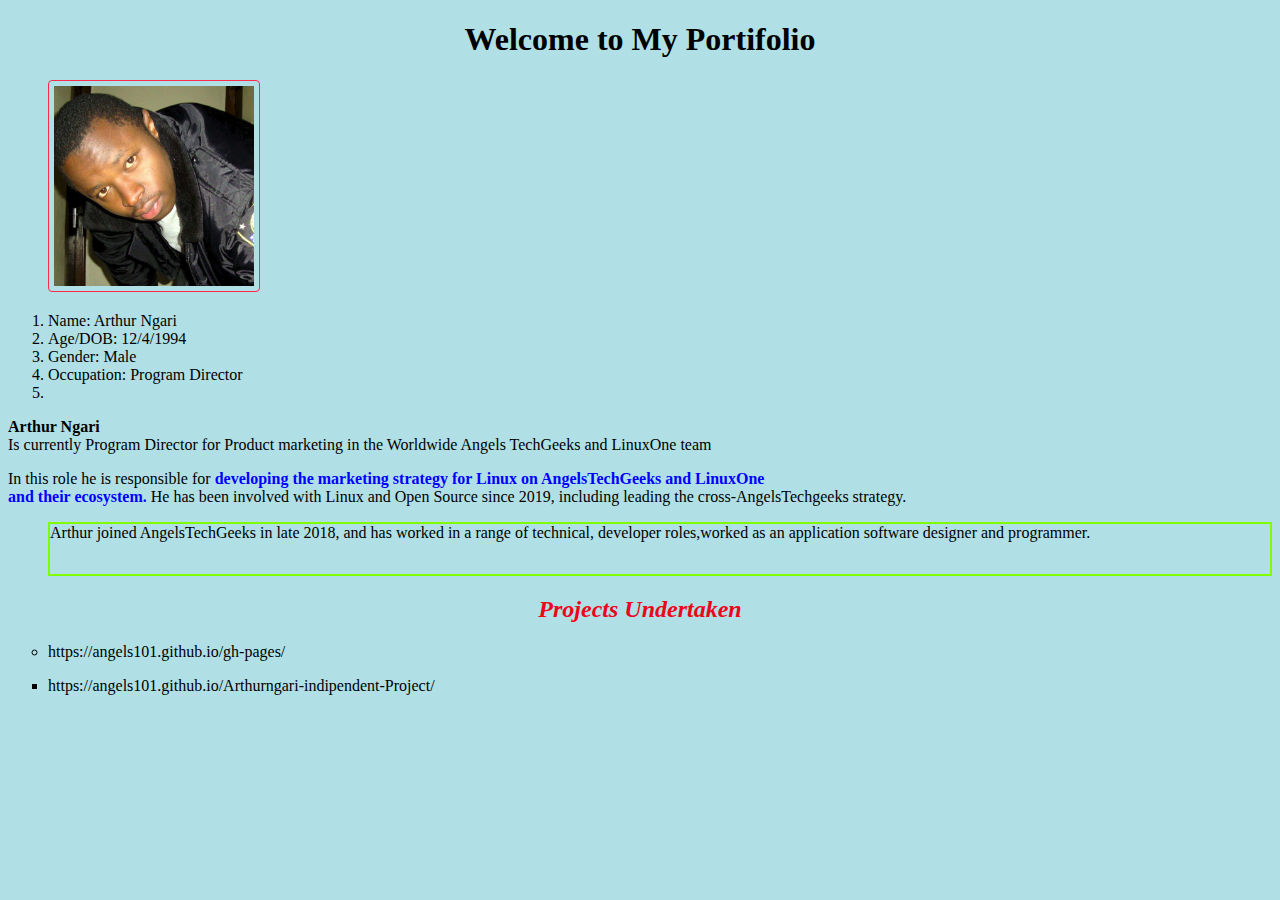
==== IP.html @ 93ebdd72 "Unordered list" ====
<!DOCTYPE html>
<html>
    <head>
        <link href="css/styles.css" rel="stylesheet" type="text/css">
        <title>ArthurPortifilio</title>
    </head>
    <body>
        <body style="background-color:powderblue;"></body>
       <h1><b>Welcome to My Portifolio</span></b></h1>
    <ul>
      <img src="images/lokin.png" alt="lokin">
    </ul>
        <ol>
            <li>Name:               Arthur Ngari</li>
            <li>Age/DOB:            12/4/1994</li>
            <li>Gender:             Male</li>
            <li>Occupation:         Program Director</li>
            <li></li>
        </ol>
        <P class="intro"><strong>Arthur Ngari</strong> 
        <br>Is currently Program Director for Product marketing in the Worldwide Angels TechGeeks and LinuxOne team</P>
        <P>In this role he is responsible for <span style="color:blue;font-weight:bold">developing the marketing strategy for Linux on AngelsTechGeeks and LinuxOne <br> and their
            ecosystem.</span> He has been involved with Linux and Open Source since 2019, including leading the cross-AngelsTechgeeks strategy.</P>
            <P style="margin-left: 2.5em; padding: 0 7em 2em 0;border-width: 2px; border-color: chartreuse; border-style: solid;">
            Arthur joined AngelsTechGeeks in late 2018, and has worked in a range of technical, developer roles,worked as an application software designer and programmer. </P>
            <h2>Projects Undertaken</h2>
            <ul style="list-style-type:circle;">
                <li>https://angels101.github.io/gh-pages/</li>
            </ul>
            <ul style="list-style-type: square;">
            <li>https://angels101.github.io/Arthurngari-indipendent-Project/</li></ul>
    </body>
</html>
---- css/styles.css ----
intro {
   text-decoration-color: rgb(206, 5, 5); 
}

h1 {
    text-align: center;
}

img {
    border: 1px solid #ff294d;
    border-radius: 4px;
    padding: 5px;
    width: 200px;
}
img:hover {
    box-shadow: rgb(163, 167, 157);
}

img {
    float: none;
}
h2 {
    font-style: italic;
    text-align: center;
    color: rgb(235, 6, 25);
  }
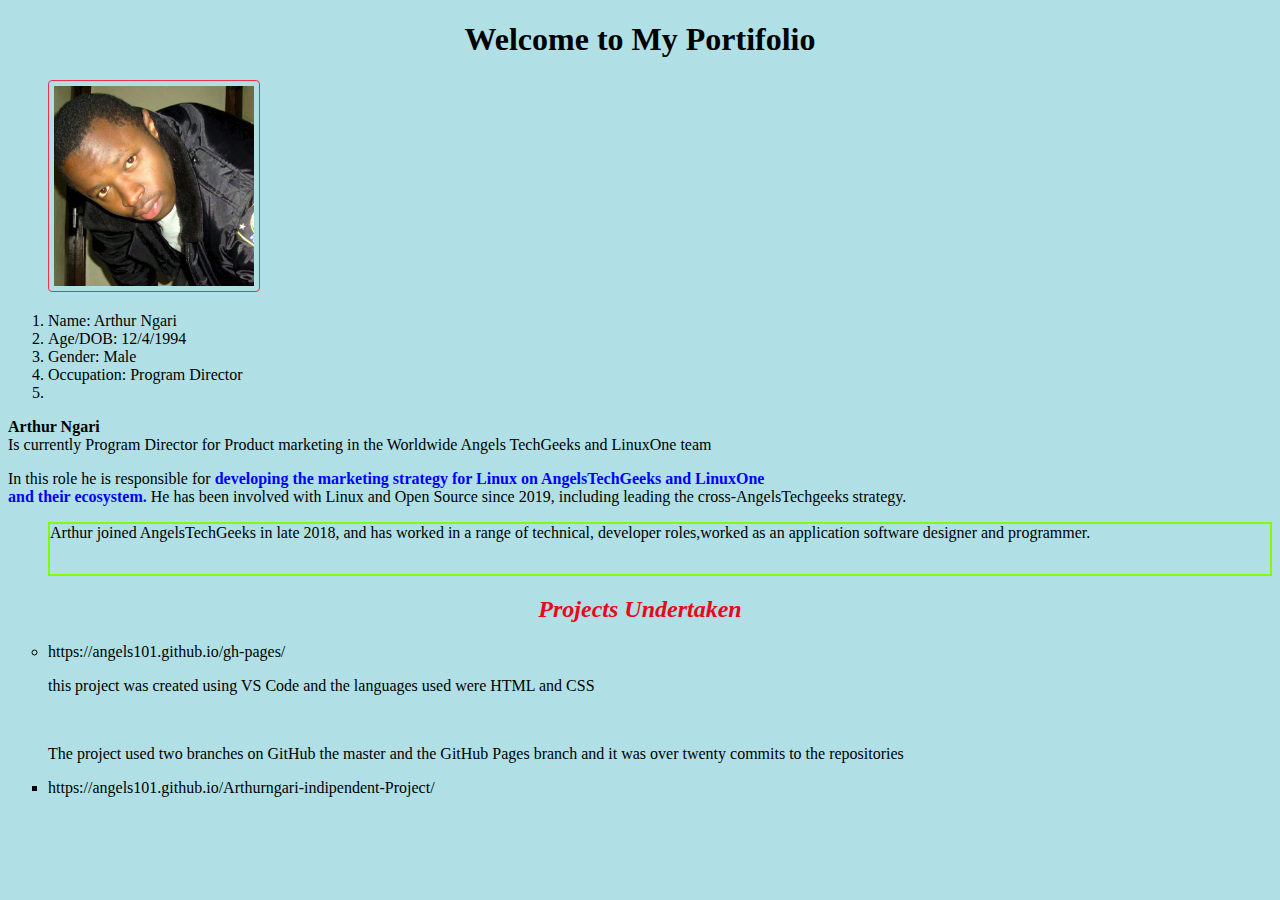
==== commit 079e3b4d: "project description parahraph" ====
--- a/IP.html
+++ b/IP.html
@@ -25,7 +25,11 @@
             Arthur joined AngelsTechGeeks in late 2018, and has worked in a range of technical, developer roles,worked as an application software designer and programmer. </P>
             <h2>Projects Undertaken</h2>
             <ul style="list-style-type:circle;">
-                <li>https://angels101.github.io/gh-pages/</li>
+                <li>https://angels101.github.io/gh-pages/
+                    <p> this project was created using VS Code and the languages used were HTML and CSS</p>
+                    <br>
+                    <p>The project used two branches on GitHub the master and the GitHub Pages branch and it was over twenty commits to the repositories</p>
+                </li>
             </ul>
             <ul style="list-style-type: square;">
             <li>https://angels101.github.io/Arthurngari-indipendent-Project/</li></ul>
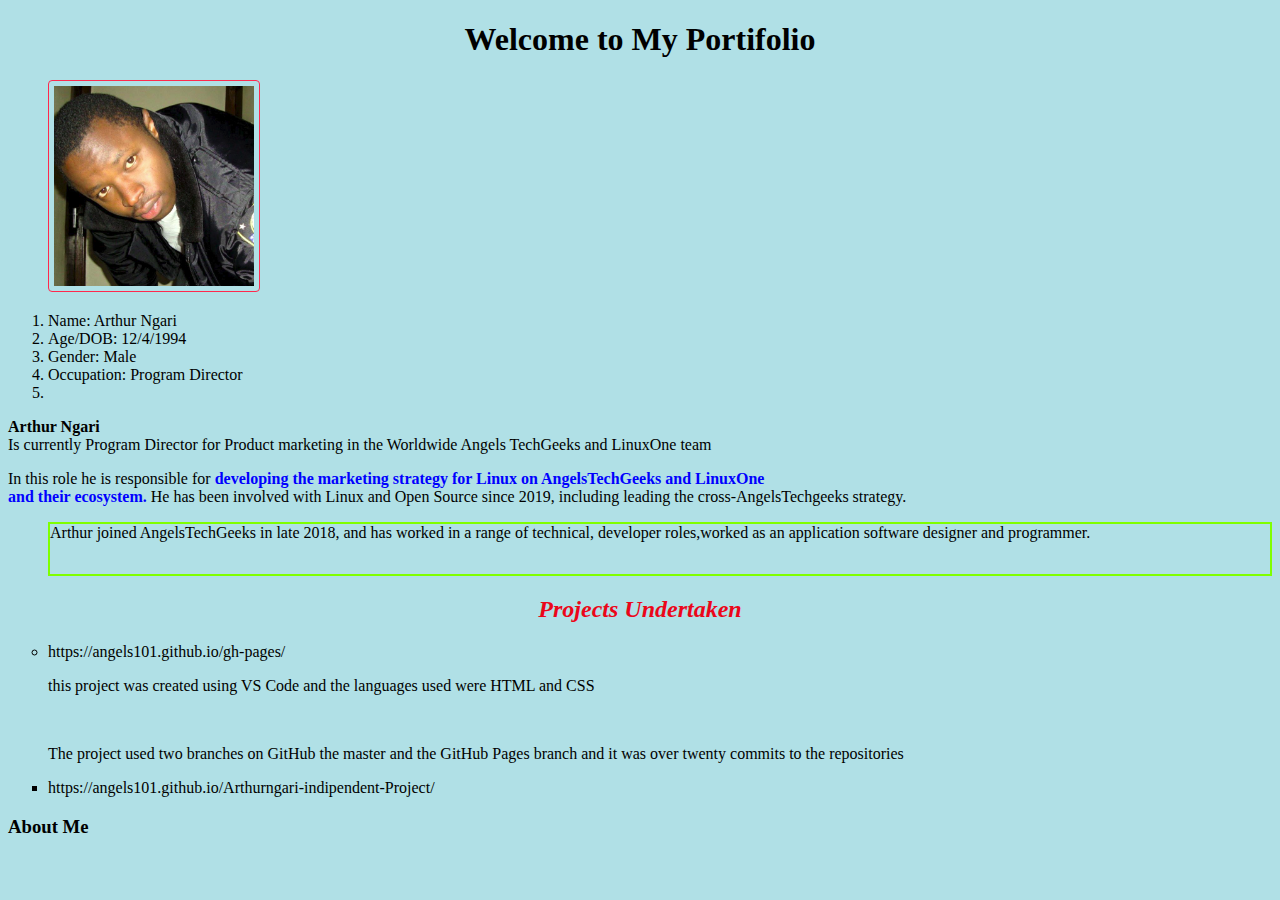
==== commit 0077a668: "header3 about me section" ====
--- a/IP.html
+++ b/IP.html
@@ -33,5 +33,6 @@
             </ul>
             <ul style="list-style-type: square;">
             <li>https://angels101.github.io/Arthurngari-indipendent-Project/</li></ul>
+            <h3>About Me</h3>
     </body>
 </html>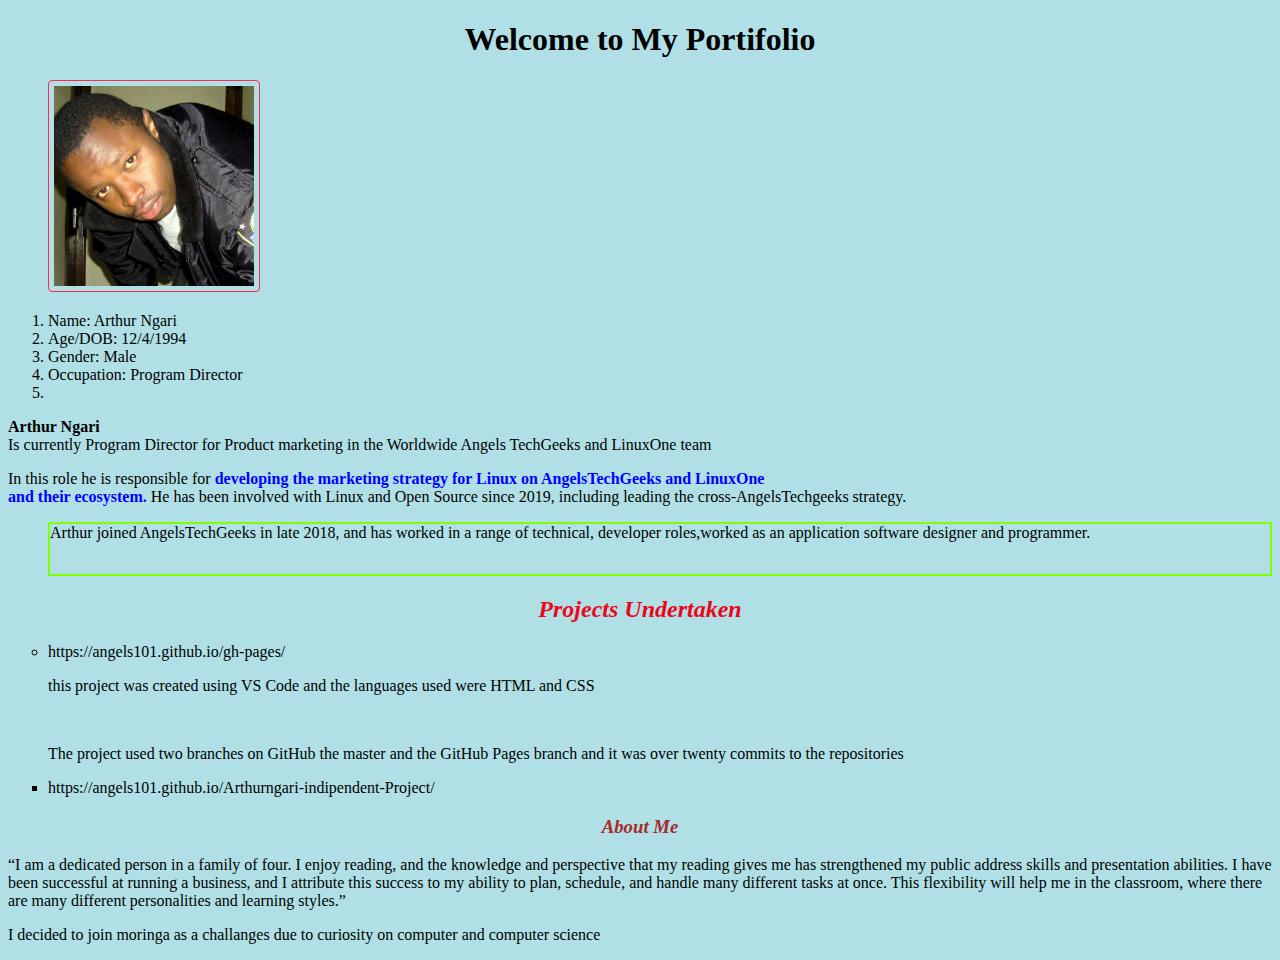
==== commit 5b6de93e: "new paragraph about me" ====
--- a/IP.html
+++ b/IP.html
@@ -34,5 +34,9 @@
             <ul style="list-style-type: square;">
             <li>https://angels101.github.io/Arthurngari-indipendent-Project/</li></ul>
             <h3>About Me</h3>
+            <p>“I am a dedicated person in a family of four. I enjoy reading, and the knowledge and perspective that my reading gives me has strengthened my public address skills and presentation abilities. 
+                I have been successful at running a business, and I attribute this success to my ability to plan, schedule, and handle many different tasks at once. This flexibility will help me in the classroom,
+                 where there are many different personalities and learning styles.”</p>
+                 <p>I decided to join moringa as a challanges due to curiosity on computer and computer science</p>
     </body>
 </html>--- a/css/styles.css
+++ b/css/styles.css
@@ -24,4 +24,8 @@
     text-align: center;
     color: rgb(235, 6, 25);
   }
-  +h3{
+    text-align: center;
+    font-style: italic;
+    color: brown;
+}  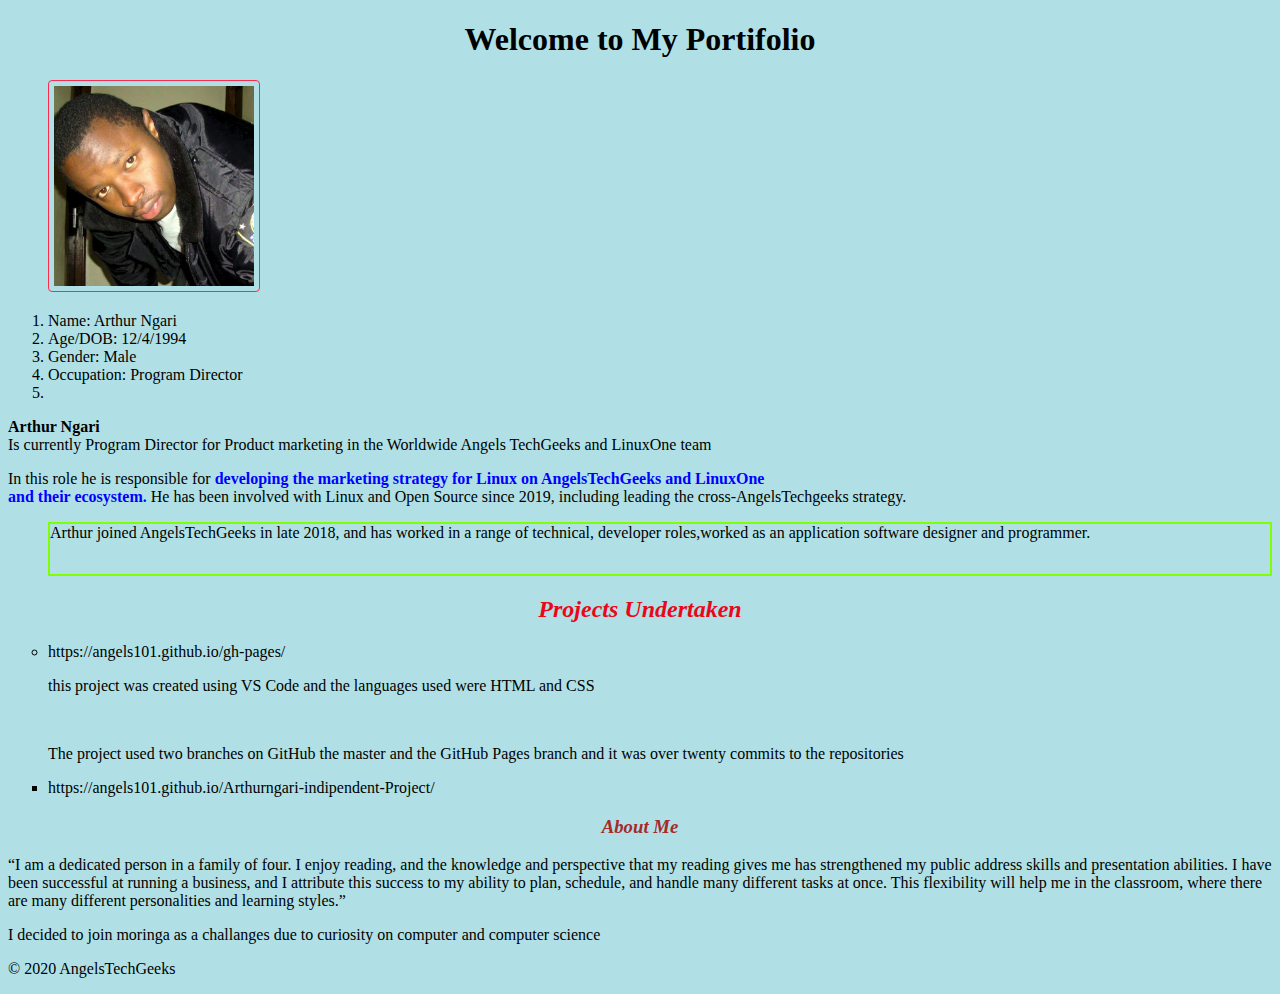
==== commit 8db50141: "Addition of copyright parachraph" ====
--- a/IP.html
+++ b/IP.html
@@ -34,9 +34,12 @@
             <ul style="list-style-type: square;">
             <li>https://angels101.github.io/Arthurngari-indipendent-Project/</li></ul>
             <h3>About Me</h3>
-            <p>“I am a dedicated person in a family of four. I enjoy reading, and the knowledge and perspective that my reading gives me has strengthened my public address skills and presentation abilities. 
+            <P>“I am a dedicated person in a family of four. I enjoy reading, and the knowledge and perspective that my reading gives me has strengthened my public address skills and presentation abilities. 
                 I have been successful at running a business, and I attribute this success to my ability to plan, schedule, and handle many different tasks at once. This flexibility will help me in the classroom,
                  where there are many different personalities and learning styles.”</p>
                  <p>I decided to join moringa as a challanges due to curiosity on computer and computer science</p>
+    
+                <P>© 2020 AngelsTechGeeks</P>
+               
     </body>
 </html>--- a/css/styles.css
+++ b/css/styles.css
@@ -28,4 +28,8 @@
     text-align: center;
     font-style: italic;
     color: brown;
-}  +}  
+#div1 {
+    background-color: var(--main-bg-color);
+    padding: 5px;  
+  }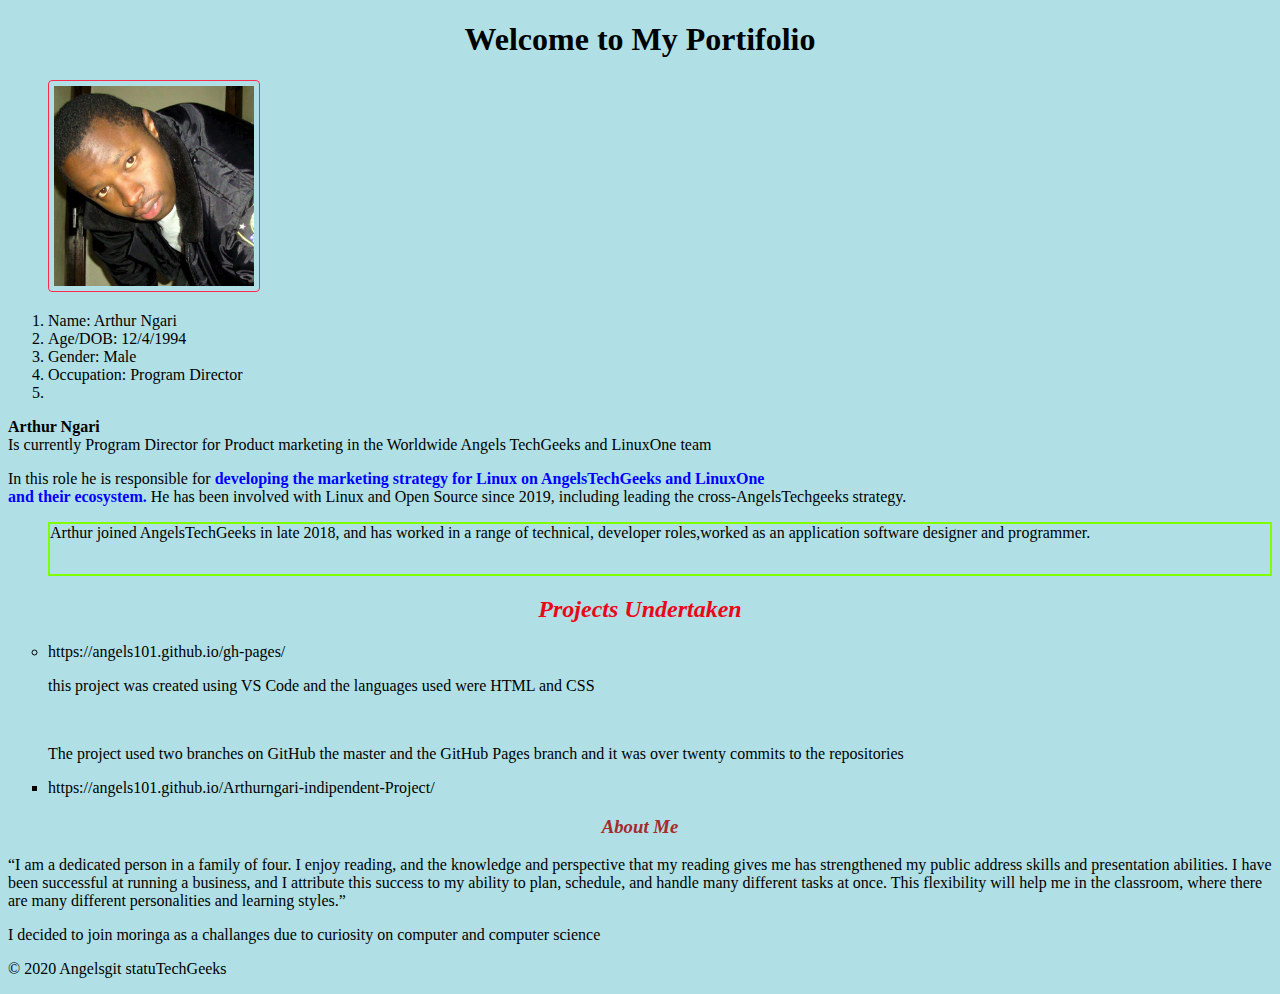
==== commit 5b02a4a1: "Addition of a copyright" ====
--- a/IP.html
+++ b/IP.html
@@ -39,7 +39,7 @@
                  where there are many different personalities and learning styles.”</p>
                  <p>I decided to join moringa as a challanges due to curiosity on computer and computer science</p>
     
-                <P>© 2020 AngelsTechGeeks</P>
+                <P>© 2020 Angelsgit statuTechGeeks</P>
                
     </body>
 </html>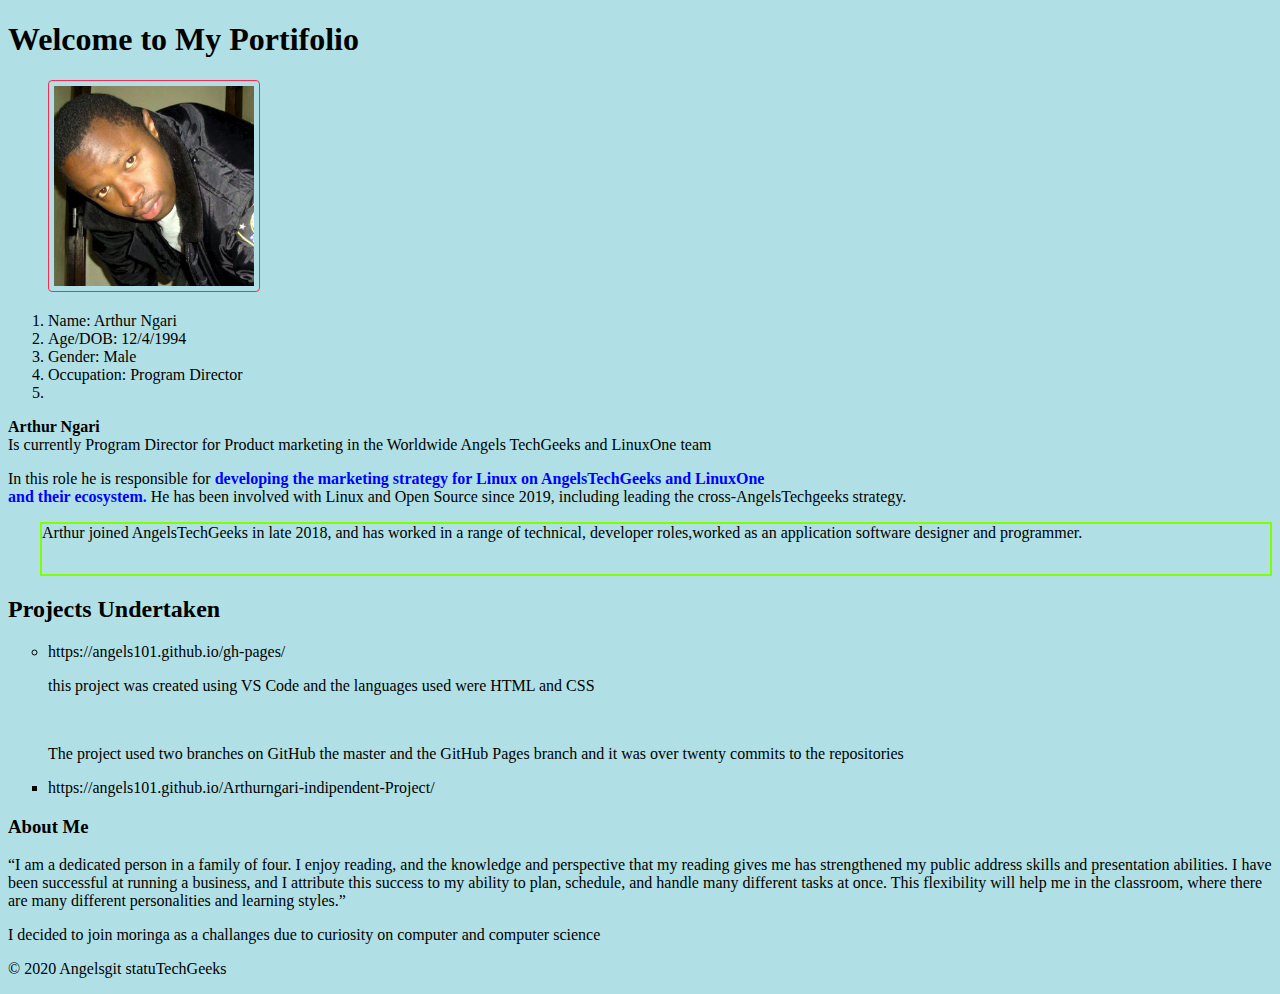
==== commit 85a56038: "expansion of green box and copyright footer." ====
--- a/IP.html
+++ b/IP.html
@@ -21,7 +21,7 @@
         <br>Is currently Program Director for Product marketing in the Worldwide Angels TechGeeks and LinuxOne team</P>
         <P>In this role he is responsible for <span style="color:blue;font-weight:bold">developing the marketing strategy for Linux on AngelsTechGeeks and LinuxOne <br> and their
             ecosystem.</span> He has been involved with Linux and Open Source since 2019, including leading the cross-AngelsTechgeeks strategy.</P>
-            <P style="margin-left: 2.5em; padding: 0 7em 2em 0;border-width: 2px; border-color: chartreuse; border-style: solid;">
+            <P style="margin-left: 2.0em; padding: 0 7em 2em 0;border-width: 2px; border-color: chartreuse; border-style: solid;">
             Arthur joined AngelsTechGeeks in late 2018, and has worked in a range of technical, developer roles,worked as an application software designer and programmer. </P>
             <h2>Projects Undertaken</h2>
             <ul style="list-style-type:circle;">
--- a/css/styles.css
+++ b/css/styles.css
@@ -1,8 +1,28 @@
-intro {
+
+.column {
+    float: left;
+  }
+  /*divide the page into two columns*/
+  .column.side {
+      width: 25%;
+  }
+  /*column at center*/
+  .column.middle {
+      width: 50%;    
+  }
+  /*dynamic layout -makes the divided screen to stack on top of each other
+  instead of next to each other*/
+  @media screen and (max-width: 600px) {
+      .column.side, .column.middle {
+          width: 100%;
+      }
+  }
+
+.intro {
    text-decoration-color: rgb(206, 5, 5); 
 }
 
-h1 {
+.h1 {
     text-align: center;
 }
 
@@ -12,6 +32,7 @@
     padding: 5px;
     width: 200px;
 }
+
 img:hover {
     box-shadow: rgb(163, 167, 157);
 }
@@ -19,17 +40,26 @@
 img {
     float: none;
 }
-h2 {
+.h2 {
     font-style: italic;
     text-align: center;
     color: rgb(235, 6, 25);
   }
-h3{
+
+.h3 {
     text-align: center;
     font-style: italic;
     color: brown;
 }  
+
 #div1 {
     background-color: var(--main-bg-color);
     padding: 5px;  
+}
+
+/* Style the footer */
+.footer {
+    background-color: #28d18b;
+    text-align: center;
+    padding: 10px;
   }